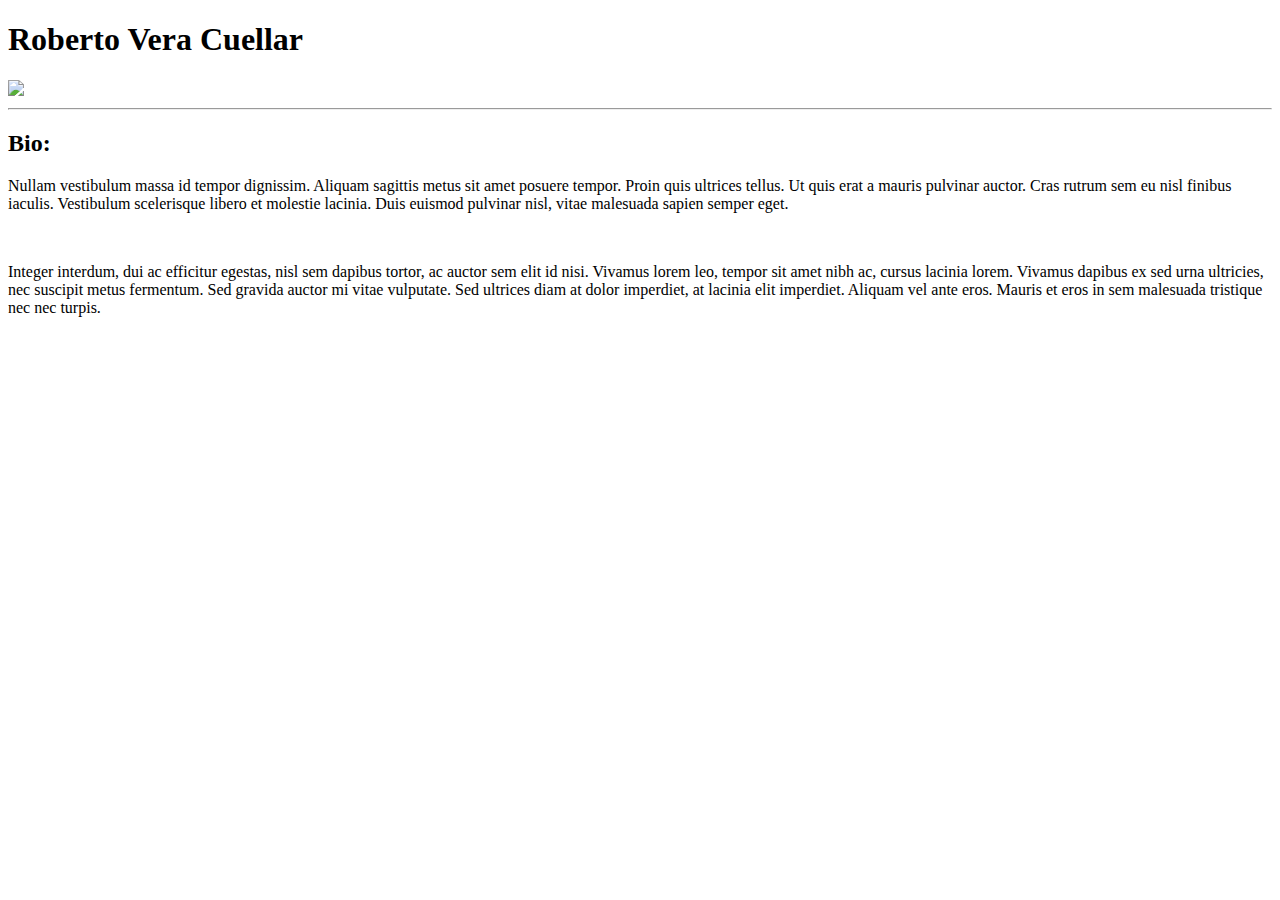
==== index.html @ 1b8ecec7 "Upload the webpages" ====
<!DOCTYPE html>
<html lang="en-us">
<head>
  <meta charset="UTF-8">
  <title>Activity 1: Basic HTML Bio</title>
</head>

<body>
  <h1>Roberto Vera Cuellar</h1>
  <img src="https://loremflickr.com/320/240" /><hr>

  <h2>Bio:</h2>
  <p>
    Nullam vestibulum massa id tempor dignissim. Aliquam sagittis metus sit 
    amet posuere tempor. Proin quis ultrices tellus. Ut quis erat a mauris 
    pulvinar auctor. Cras rutrum sem eu nisl finibus iaculis. Vestibulum scelerisque 
    libero et molestie lacinia. Duis euismod pulvinar nisl, 
    vitae malesuada sapien semper eget.
  </p><br>
  <p>
    Integer interdum, dui ac efficitur egestas, nisl sem dapibus tortor, 
    ac auctor sem elit id nisi. Vivamus lorem leo, tempor sit amet nibh ac,
     cursus lacinia lorem. Vivamus dapibus ex sed urna ultricies, 
     nec suscipit metus fermentum. Sed gravida auctor mi vitae vulputate.
      Sed ultrices diam at dolor imperdiet, at lacinia elit imperdiet. Aliquam vel ante eros.
     Mauris et eros in sem malesuada tristique nec nec turpis.
  </p>

  <ul>
    <le></le>
  </ul>
</body>

</html>
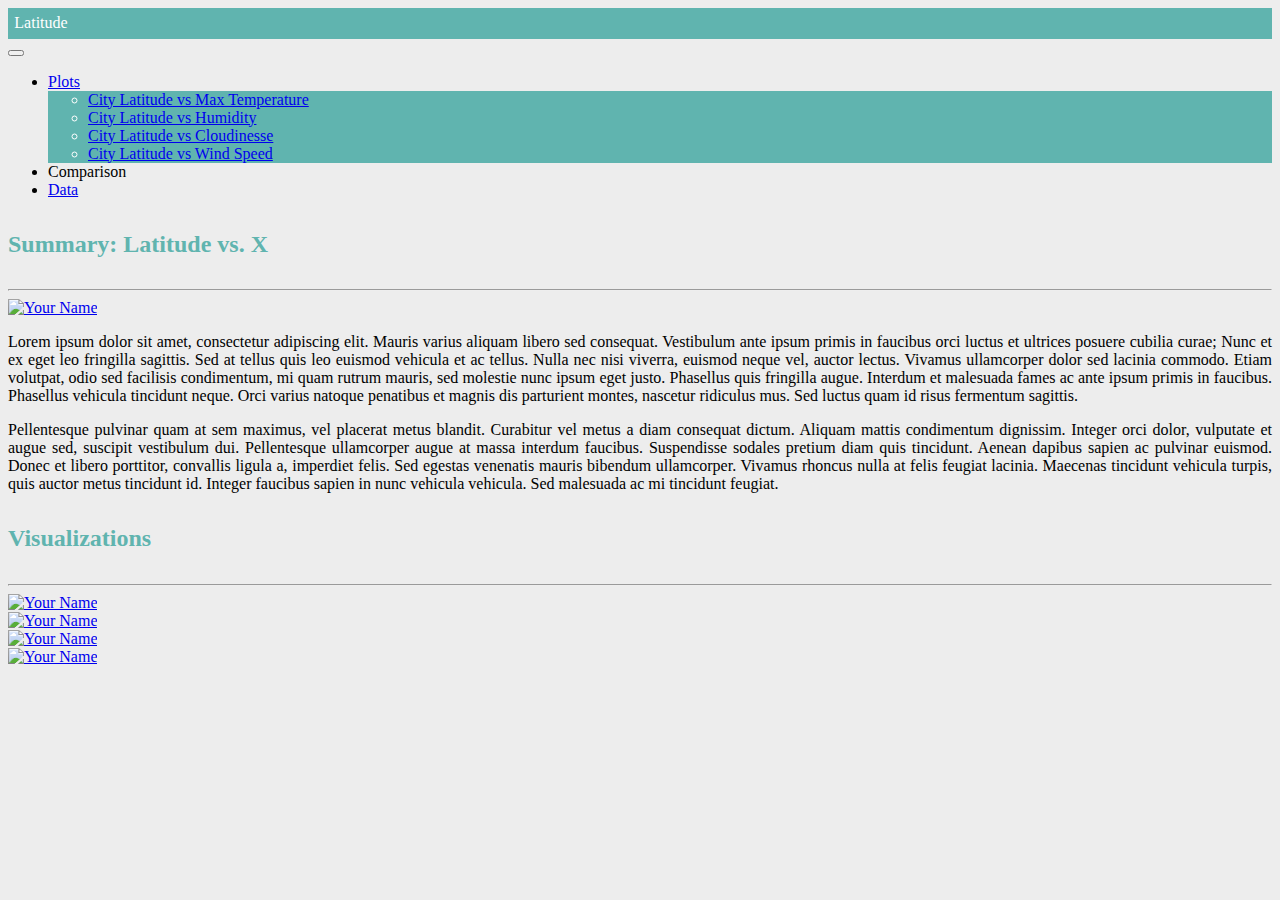
==== commit fcd9a332: "Rename_landing_page.html to index.html" ====
--- a/index.html
+++ b/index.html
@@ -1,34 +1,179 @@
 <!DOCTYPE html>
-<html lang="en-us">
+
+<html lang="en">
+
 <head>
-  <meta charset="UTF-8">
-  <title>Activity 1: Basic HTML Bio</title>
+    <meta charset="UTF-8">
+    <title>Landing Page</title>
+    <!-- Bring in our bootstrap stylesheet -->
+    <link href="https://cdn.jsdelivr.net/npm/bootstrap@5.0.1/dist/css/bootstrap.min.css" rel="stylesheet"
+        integrity="sha384-+0n0xVW2eSR5OomGNYDnhzAbDsOXxcvSN1TPprVMTNDbiYZCxYbOOl7+AMvyTG2x" crossorigin="anonymous">
+    <link rel="stylesheet" href="style.css">
 </head>
 
+
+
+
 <body>
-  <h1>Roberto Vera Cuellar</h1>
-  <img src="https://loremflickr.com/320/240" /><hr>
+    <!-- The Navar collaps and then display vertically -->
+ 
+    <nav class="navbar navbar-expand-md navbar-light">
+        <div class="container-fluid">
+        <div class="box" style="    background-color: #60B4AF; color: white; padding: 0.5%;">
+            Latitude</div>
 
-  <h2>Bio:</h2>
-  <p>
-    Nullam vestibulum massa id tempor dignissim. Aliquam sagittis metus sit 
-    amet posuere tempor. Proin quis ultrices tellus. Ut quis erat a mauris 
-    pulvinar auctor. Cras rutrum sem eu nisl finibus iaculis. Vestibulum scelerisque 
-    libero et molestie lacinia. Duis euismod pulvinar nisl, 
-    vitae malesuada sapien semper eget.
-  </p><br>
-  <p>
-    Integer interdum, dui ac efficitur egestas, nisl sem dapibus tortor, 
-    ac auctor sem elit id nisi. Vivamus lorem leo, tempor sit amet nibh ac,
-     cursus lacinia lorem. Vivamus dapibus ex sed urna ultricies, 
-     nec suscipit metus fermentum. Sed gravida auctor mi vitae vulputate.
-      Sed ultrices diam at dolor imperdiet, at lacinia elit imperdiet. Aliquam vel ante eros.
-     Mauris et eros in sem malesuada tristique nec nec turpis.
-  </p>
+        <button class="navbar-toggler" type="button" data-toggle="collapse" data-target="#navbarSupportedContent"
+            aria-controls="navbarSupportedContent" aria-expanded="false" aria-label="Toggle navigation">
+            <span class="navbar-toggler-icon"></span>
+        </button>
 
-  <ul>
-    <le></le>
-  </ul>
+        <!-- Collapse the navbar and creates the button -->
+        <div class="collapse navbar-collapse" id="navbarSupportedContent">
+            <ul class="navbar-nav ms-auto">
+
+                <li class="nav-item dropdown">
+
+
+                    <a class="nav-link dropdown-toggle" href="#" id="navbarDropdown" role="button"
+                        data-toggle="dropdown" aria-expanded="false">
+                        Plots</a>
+
+
+                    <ul class="dropdown-menu" aria-labelledby="navbarDropdown">
+                        <li><a class="dropdown-item" href="Fig1.html">City Latitude vs Max Temperature</a></li>
+                        <li><a class="dropdown-item" href="Fig2.html">City Latitude vs Humidity</a></li>
+                        <li><a class="dropdown-item" href="Fig3.html">City Latitude vs Cloudinesse</a></li>
+                        <li><a class="dropdown-item" href="Fig4.html">City Latitude vs Wind Speed</a></li>
+
+                    </ul>
+                </li>
+
+                <li class="nav-item">
+                    <a class="nav-link active" aria-current="page">Comparison</a>
+                </li>
+                <li class="nav-item">
+                    <a class="nav-link" href="Data.html">Data</a>
+                </li>
+
+
+            </ul>
+
+        </div>
+        </div>
+    </nav> 
+
+
+
+
+
+
+    <div class="container-fluid" style="background-color:rgb(237,237,237);">
+
+        <div class="row">
+
+            <!-- This separetes the pages in two columns -->
+            <div class="col-md-9">
+                <h2 style="color: #60B4AF; padding: 0.5em 0 0.5em;"> Summary: Latitude vs. X</h2>
+                <hr class="dropdown-divider">
+                <div class="row">
+                    <div class="col-md-4">
+                        <a href="Fig1.html">
+                            <img class="img-fluid" src="Resources/assets/images/Fig1.png" alt="Your Name">
+                        </a>
+                    </div>
+
+                    <div class="col-md-8" style="text-align: justify;">
+                        <p>
+                            Lorem ipsum dolor sit amet, consectetur adipiscing elit. Mauris varius
+                            aliquam libero sed consequat. Vestibulum ante ipsum primis in faucibus orci
+                            luctus et ultrices posuere cubilia curae; Nunc et ex eget leo fringilla sagittis.
+                            Sed at tellus quis leo euismod vehicula et ac tellus. Nulla nec nisi viverra,
+                            euismod neque vel, auctor lectus. Vivamus ullamcorper dolor sed lacinia commodo.
+                            Etiam volutpat, odio sed facilisis condimentum, mi quam rutrum mauris, sed molestie
+                            nunc ipsum eget justo. Phasellus quis fringilla augue. Interdum et malesuada fames
+                            ac ante ipsum primis in faucibus. Phasellus vehicula tincidunt neque. Orci varius
+                            natoque penatibus et magnis dis parturient montes, nascetur ridiculus mus.
+                            Sed luctus quam id risus fermentum sagittis.
+                        </p>
+                    </div>
+                </div>
+
+
+
+
+
+                <div class="row">
+
+                    <div class="col-md-12" style="text-align: justify;">
+                        <p>
+                            Pellentesque pulvinar quam at sem maximus, vel placerat metus blandit. Curabitur vel
+                            metus a diam consequat dictum. Aliquam mattis condimentum dignissim. Integer orci dolor,
+                            vulputate et augue sed, suscipit vestibulum dui. Pellentesque ullamcorper augue at massa
+                            interdum faucibus. Suspendisse sodales pretium diam quis tincidunt. Aenean dapibus
+                            sapien ac
+                            pulvinar euismod. Donec et libero porttitor, convallis ligula a, imperdiet felis.
+                            Sed egestas venenatis mauris bibendum ullamcorper. Vivamus rhoncus nulla at felis
+                            feugiat
+                            lacinia.
+                            Maecenas tincidunt vehicula turpis, quis auctor metus tincidunt id.
+                            Integer faucibus sapien in nunc vehicula vehicula. Sed malesuada ac mi tincidunt
+                            feugiat.
+                        </p>
+                    </div>
+                </div>
+            </div>
+
+            <!-- This separetes the pages in two columns -->
+            <div class="col-md-3">
+                <h2 style="color: #60B4AF; padding: 0.5em 0 0.5em;"> Visualizations</h2>
+                <hr class="dropdown-divider">
+
+                <div class="row">
+                    <div class="col-md-6">
+                        <a href="Fig1.html">
+                            <img class="img-fluid" src="Resources/assets/images/Fig1.png" alt="Your Name">
+                        </a>
+                    </div>
+                    <div class="col-md-6">
+                        <a href="Fig2.html">
+                            <img class="img-fluid" src="Resources/assets/images/Fig2.png" alt="Your Name">
+                        </a>
+                    </div>
+                </div>
+                <div class="row">
+                    <div class="col-md-6">
+                        <a href="Fig3.html">
+                            <img class="img-fluid" src="Resources/assets/images/Fig3.png" alt="Your Name">
+                        </a>
+                    </div>
+                    <div class="col-md-6">
+                        <a href="Fig4.html">
+                            <img class="img-fluid" src="Resources/assets/images/Fig4.png" alt="Your Name">
+                        </a>
+                    </div>
+                </div>
+            </div>
+
+
+        </div>
+    </div>
+
+    
+
+    <script src="https://code.jquery.com/jquery-3.3.1.slim.min.js"
+        integrity="sha384-q8i/X+965DzO0rT7abK41JStQIAqVgRVzpbzo5smXKp4YfRvH+8abtTE1Pi6jizo"
+        crossorigin="anonymous"></script>
+    <script src="https://cdnjs.cloudflare.com/ajax/libs/popper.js/1.14.7/umd/popper.min.js"
+        integrity="sha384-UO2eT0CpHqdSJQ6hJty5KVphtPhzWj9WO1clHTMGa3JDZwrnQq4sF86dIHNDz0W1"
+        crossorigin="anonymous"></script>
+    <script src="https://stackpath.bootstrapcdn.com/bootstrap/4.3.1/js/bootstrap.min.js"
+        integrity="sha384-JjSmVgyd0p3pXB1rRibZUAYoIIy6OrQ6VrjIEaFf/nJGzIxFDsf4x0xIM+B07jRM"
+        crossorigin="anonymous"></script>
+    <script src="https://maxcdn.bootstrapcdn.com/bootstrap/4.0.0/js/bootstrap.min.js"
+        integrity="sha384-JZR6Spejh4U02d8jOt6vLEHfe/JQGiRRSQQxSfFWpi1MquVdAyjUar5+76PVCmYl"
+        crossorigin="anonymous"></script>
+
+
 </body>
 
 </html>
--- a/style.css
+++ b/style.css
@@ -0,0 +1,68 @@
+
+  
+h1{
+    color: #60B4AF;
+    font-size: 35px;
+    font-weight: bold;
+
+}
+h4{
+    color: #60B4AF;
+    text-align: center;
+    margin-top: 0.5%;
+}
+body{
+    background-color:rgb(237,237,237);
+}
+.container{
+    background-color: white;
+    margin-top: 2%;
+   
+}
+/* .container-fluid{
+    background-color: white;  */
+/* } */
+/* .box{
+    background-color: #60B4AF; 
+    color: white; 
+    padding: 0.5%;
+    font-size: xx-large;
+}
+ */
+ @media only screen and (max-width: 768px) {
+    .navbar {
+        background-color: #60B4AF;
+      }
+      .navbar-nav{
+        background-color: #60B4AF;
+        margin-left: 0%;
+        padding-left: 2%;
+      }
+      .container-fluid{
+        background-color: #60B4AF; 
+    }
+    /* .navbar  {
+      background-color: #60B4AF;
+      color: white;
+
+    }
+
+     .navbar-nav{
+        background-color: #60B4AF;
+        color: white; 
+    }
+    .nav-item {
+        background-color: #60B4AF;; */
+    
+    } 
+    .dropdown-menu {
+        background-color: #60B4AF;
+        color: white;
+        border-color: green;
+    } */
+/*  
+    .dropdown{
+        color: white;
+    } */
+
+}